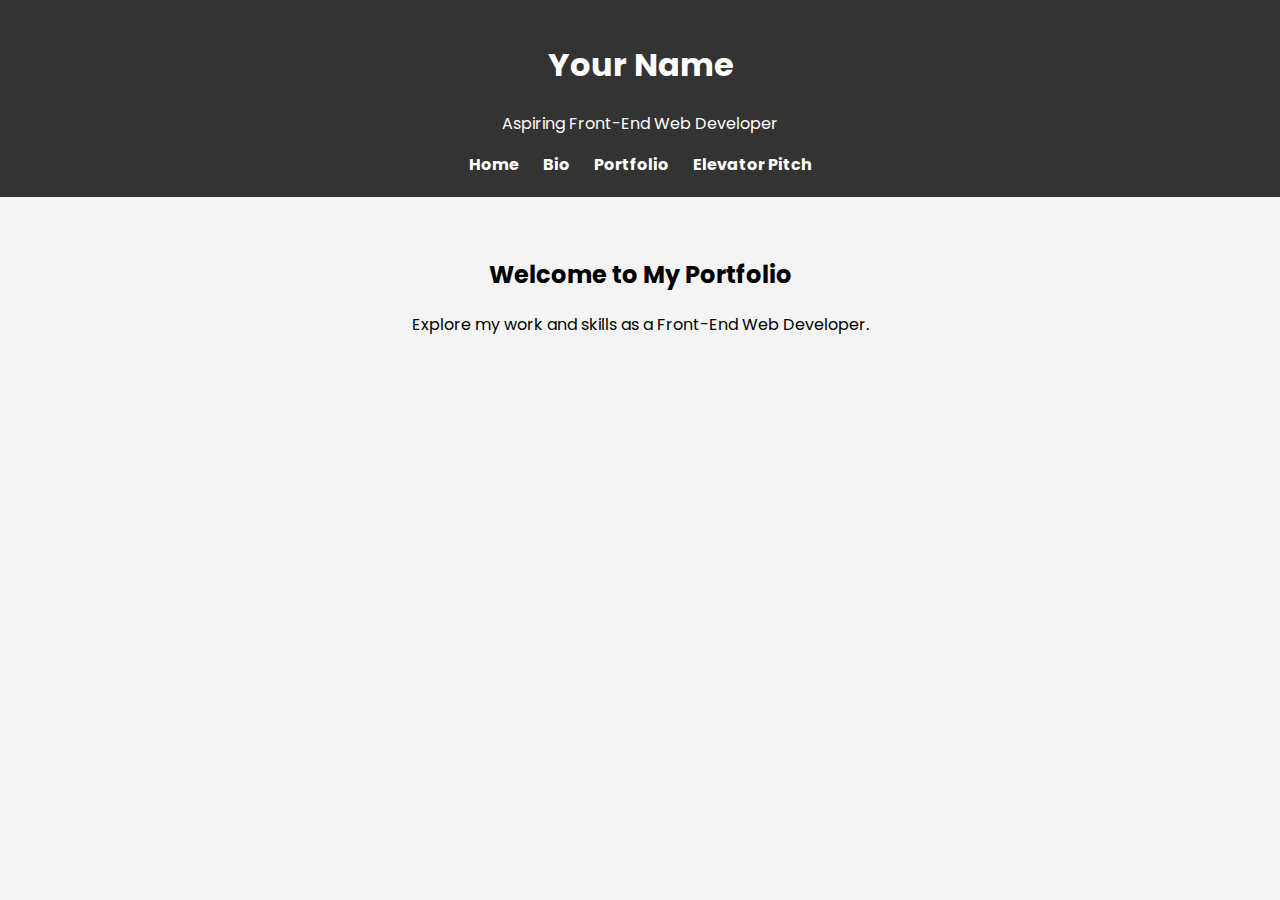
==== index.html @ 6bf91c1a "Update index.html" ====
<!DOCTYPE html>
<html lang="en">
<head>
    <meta charset="UTF-8">
    <meta name="viewport" content="width=device-width, initial-scale=1.0">
    <title>My Portfolio</title>
    <link rel="stylesheet" href="https://lungelo957.github.io/My-portfolio-/styles.css">
    <link href="https://fonts.googleapis.com/css2?family=Poppins:wght@300;400;600&display=swap" rel="stylesheet">
</head>
<body>

    <header>
        <h1>Your Name</h1>
        <p>Aspiring Front-End Web Developer</p>
        <nav>
            <a href="index.html">Home</a>
            <a href="bio.html">Bio</a>
            <a href="portfolio.html">Portfolio</a>
            <a href="elevator.html">Elevator Pitch</a>
        </nav>
    </header>

    <section class="content">
        <h2>Welcome to My Portfolio</h2>
        <p>Explore my work and skills as a Front-End Web Developer.</p>
    </section>

    <script src="script.js"></script>
</body>
</html>
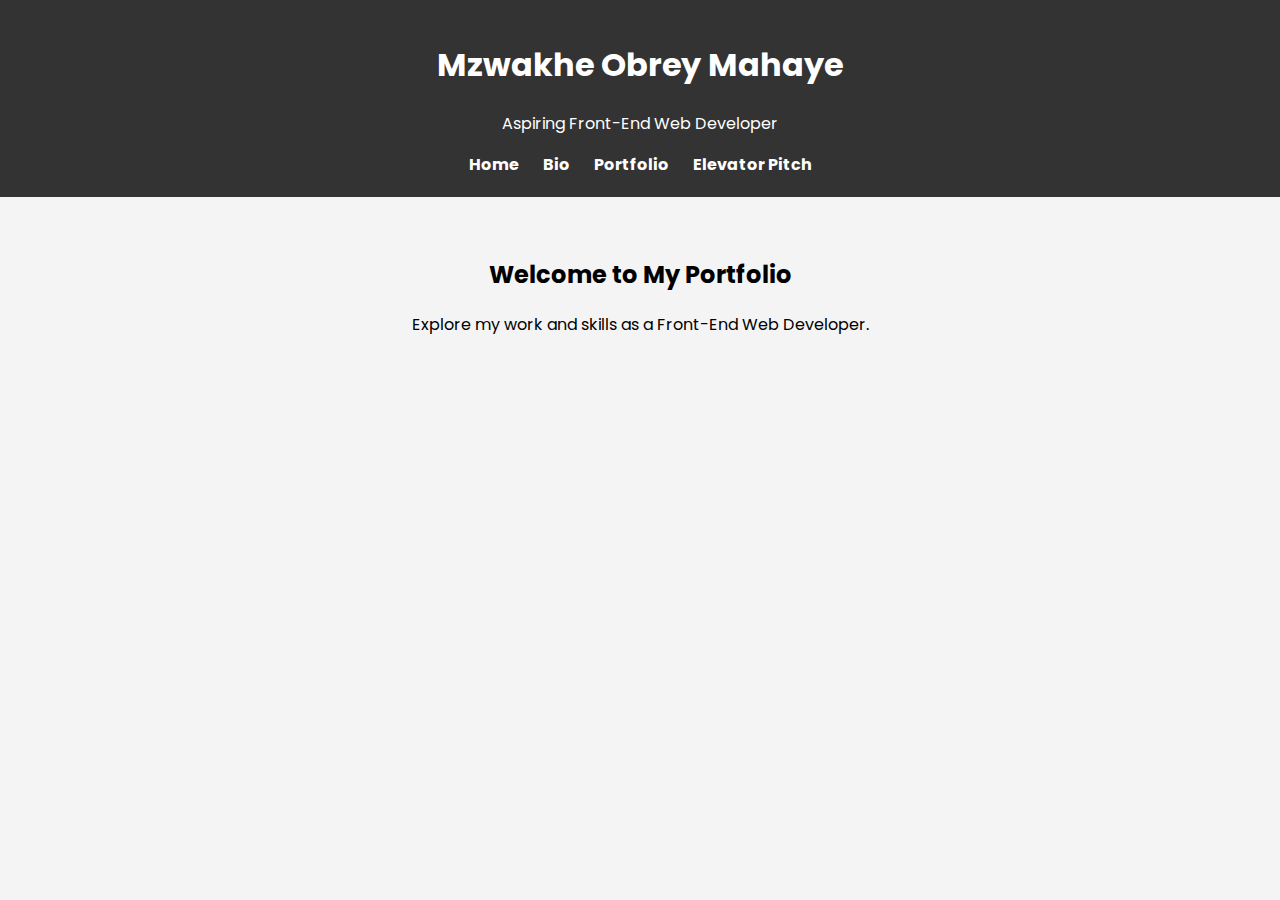
==== commit 5b136abc: "Update index.html" ====
--- a/index.html
+++ b/index.html
@@ -10,7 +10,7 @@
 <body>
 
     <header>
-        <h1>Your Name</h1>
+        <h1>Mzwakhe Obrey Mahaye</h1>
         <p>Aspiring Front-End Web Developer</p>
         <nav>
             <a href="index.html">Home</a>
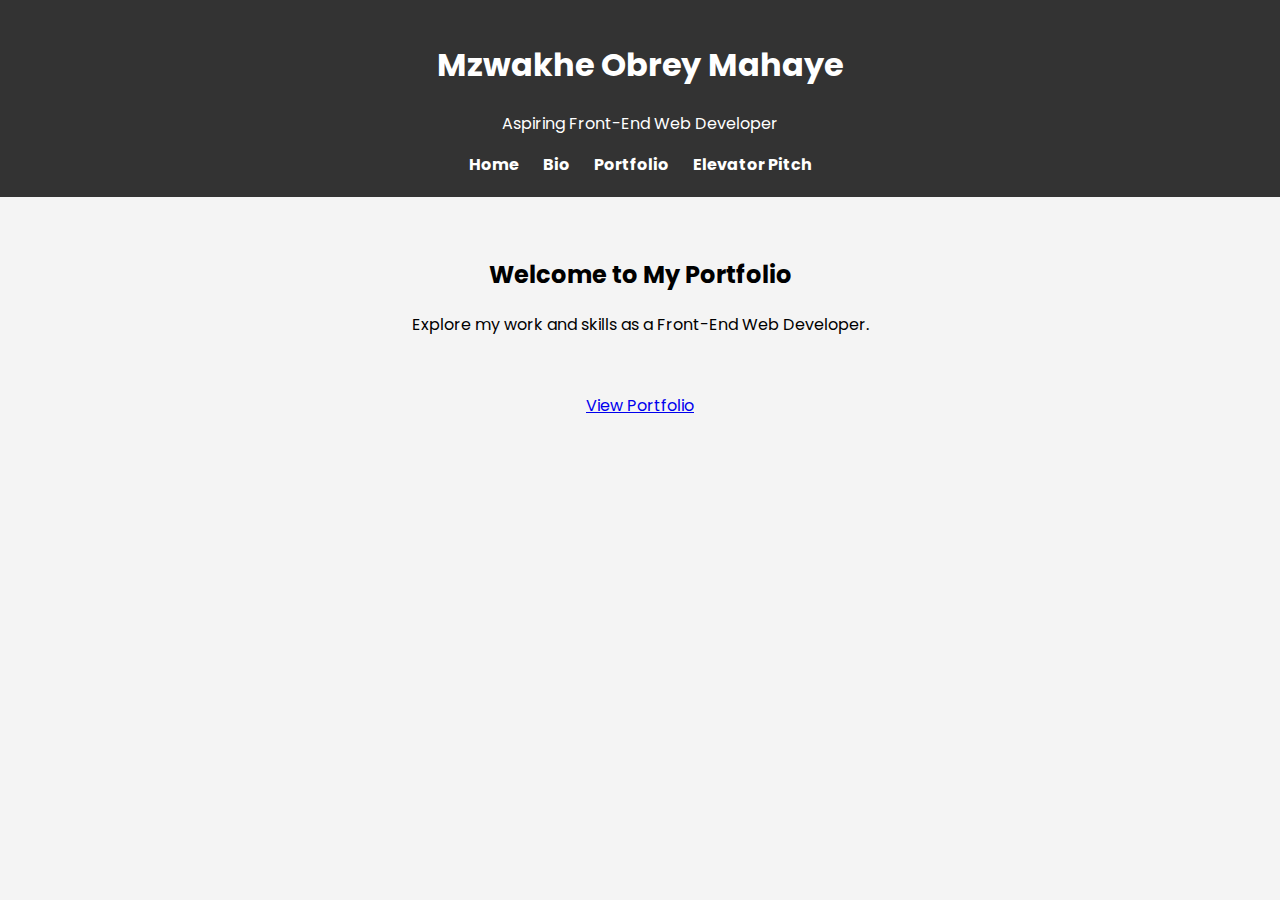
==== commit 5128778f: "Update index.html" ====
--- a/index.html
+++ b/index.html
@@ -24,6 +24,9 @@
         <h2>Welcome to My Portfolio</h2>
         <p>Explore my work and skills as a Front-End Web Developer.</p>
     </section>
+    <div class="center-container">
+    <a href="portfolio.html" class="btn">View Portfolio</a>
+    </div>
 
     <script src="script.js"></script>
 </body>
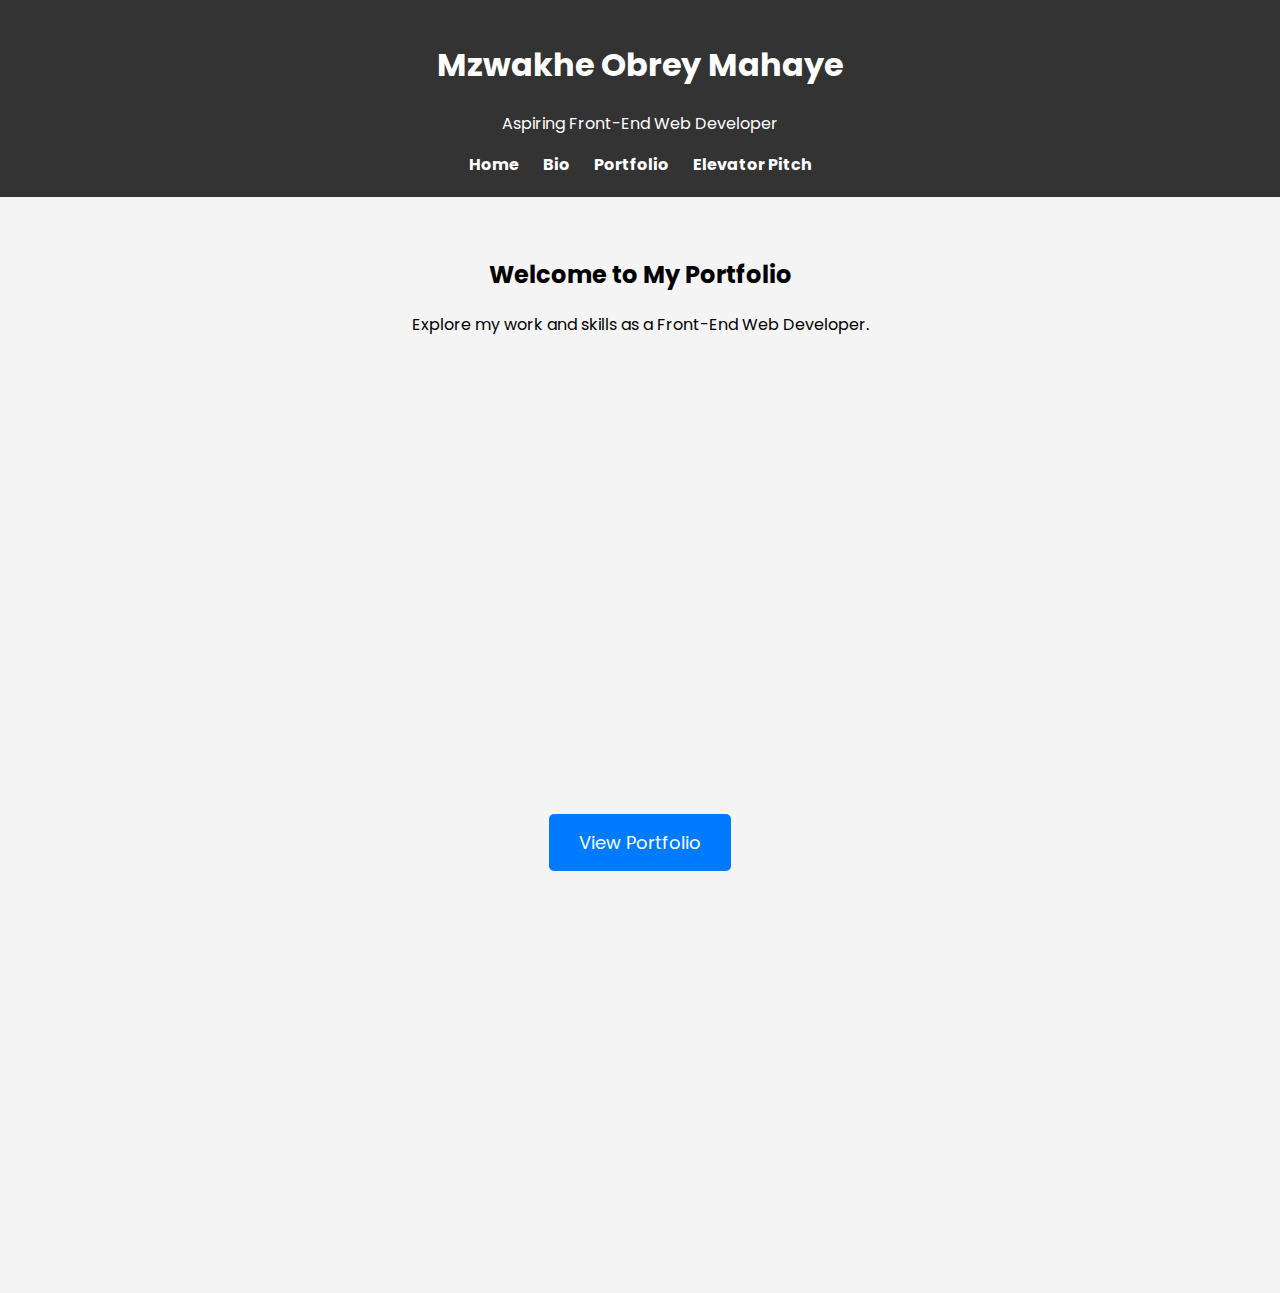
==== commit 6e0d5b28: "Update index.html" ====
--- a/index.html
+++ b/index.html
@@ -27,7 +27,36 @@
     <div class="center-container">
     <a href="portfolio.html" class="btn">View Portfolio</a>
     </div>
+<div id="loader" style="display: none;">
+  <div class="spinner"></div>
+</div>
 
+<style>
+  #loader {
+    position: fixed;
+    left: 0;
+    top: 0;
+    width: 100%;
+    height: 100%;
+    background: rgba(255, 255, 255, 0.8);
+    display: flex;
+    justify-content: center;
+    align-items: center;
+    z-index: 9999;
+  }
+  .spinner {
+    border: 16px solid #f3f3f3;
+    border-top: 16px solid #3498db;
+    border-radius: 50%;
+    width: 120px;
+    height: 120px;
+    animation: spin 2s linear infinite;
+  }
+  @keyframes spin {
+    0% { transform: rotate(0deg); }
+    100% { transform: rotate(360deg); }
+  }
+</style>
     <script src="script.js"></script>
 </body>
 </html>
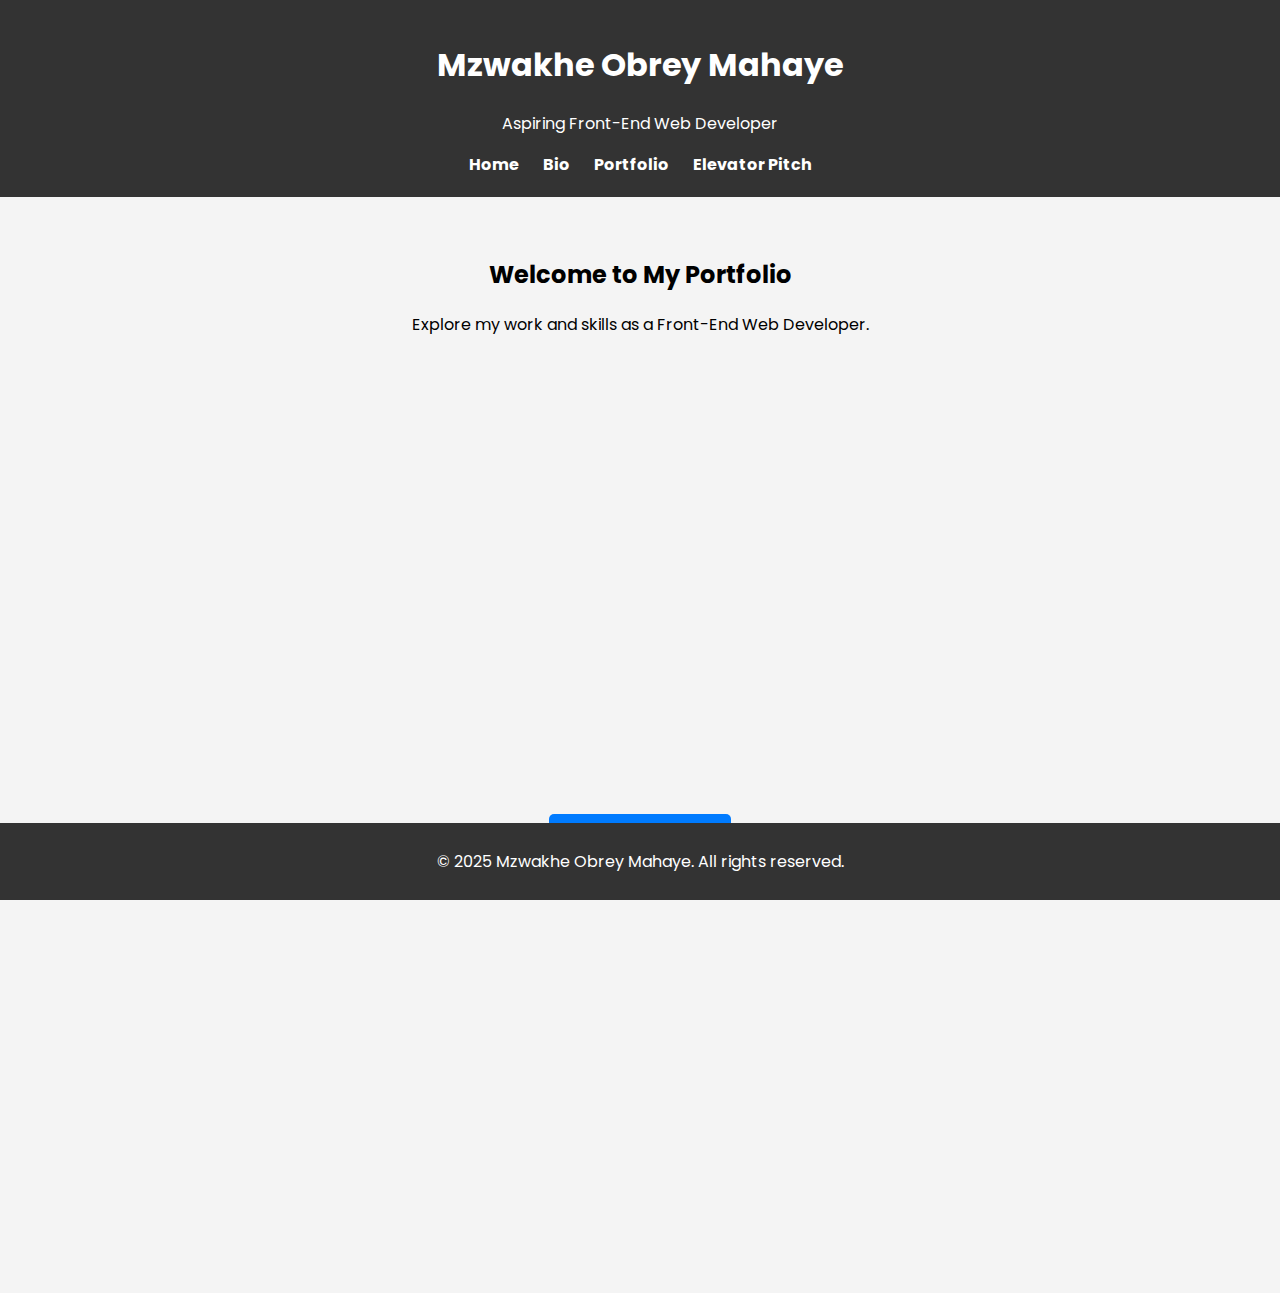
==== commit dba71efe: "Update index.html" ====
--- a/index.html
+++ b/index.html
@@ -57,6 +57,21 @@
     100% { transform: rotate(360deg); }
   }
 </style>
+<footer>
+    <p>&copy; 2025 Mzwakhe Obrey Mahaye. All rights reserved.</p>
+</footer>
+
+<style>
+  footer {
+    background-color: #333;
+    color: white;
+    text-align: center;
+    padding: 10px 0;
+    position: fixed;
+    bottom: 0;
+    width: 100%;
+  }
+</style>
     <script src="script.js"></script>
 </body>
 </html>
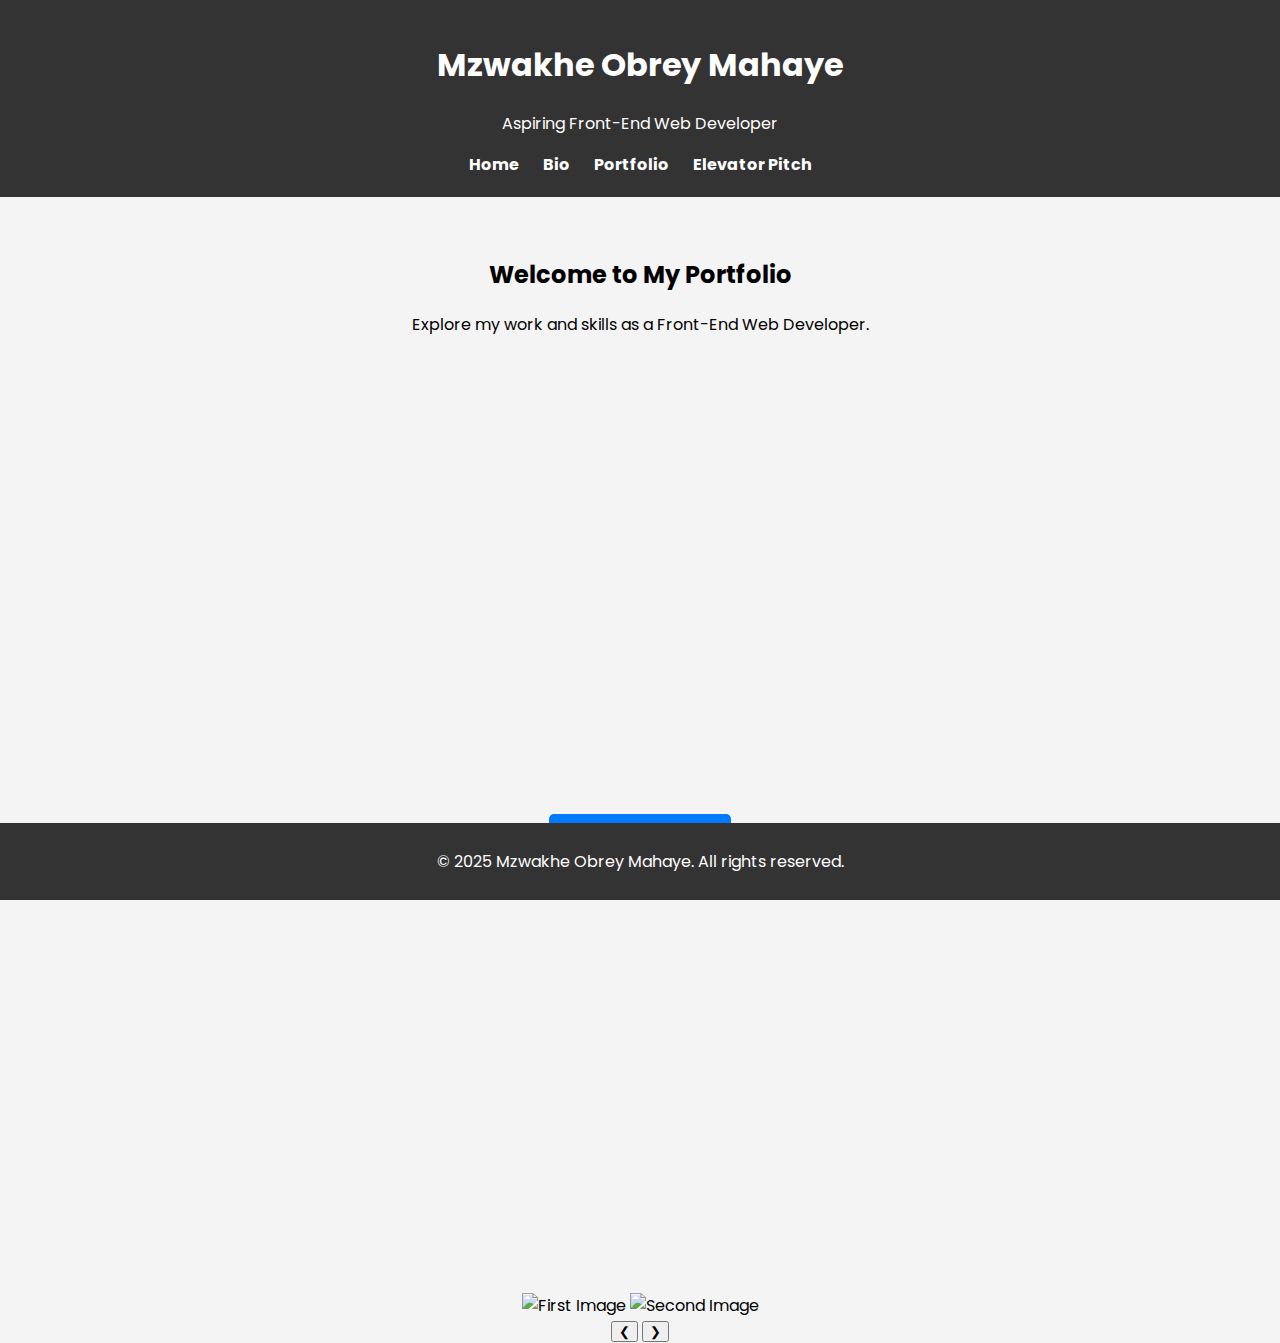
==== commit c8b51b0e: "Update index.html" ====
--- a/index.html
+++ b/index.html
@@ -27,6 +27,8 @@
     <div class="center-container">
     <a href="portfolio.html" class="btn">View Portfolio</a>
     </div>
+
+<!-- a loader part-->
 <div id="loader" style="display: none;">
   <div class="spinner"></div>
 </div>
@@ -57,6 +59,28 @@
     100% { transform: rotate(360deg); }
   }
 </style>
+
+
+<!--home page images-->
+<div class="slider-container">
+    <div class="slider">
+        <img src="assets/image1.jpg" class="slide active" alt="First Image">
+        <img src="assets/image2.jpg" class="slide" alt="Second Image">
+    </div>
+
+    <!-- Navigation Buttons -->
+    <button class="prev" onclick="moveSlide(-1)">&#10094;</button>
+    <button class="next" onclick="moveSlide(1)">&#10095;</button>
+
+    <!-- Indicators -->
+    <div class="indicators">
+        <span class="dot active" onclick="currentSlide(1)"></span>
+        <span class="dot" onclick="currentSlide(2)"></span>
+    </div>
+</div>
+
+
+<!--Footer part-->
 <footer>
     <p>&copy; 2025 Mzwakhe Obrey Mahaye. All rights reserved.</p>
 </footer>
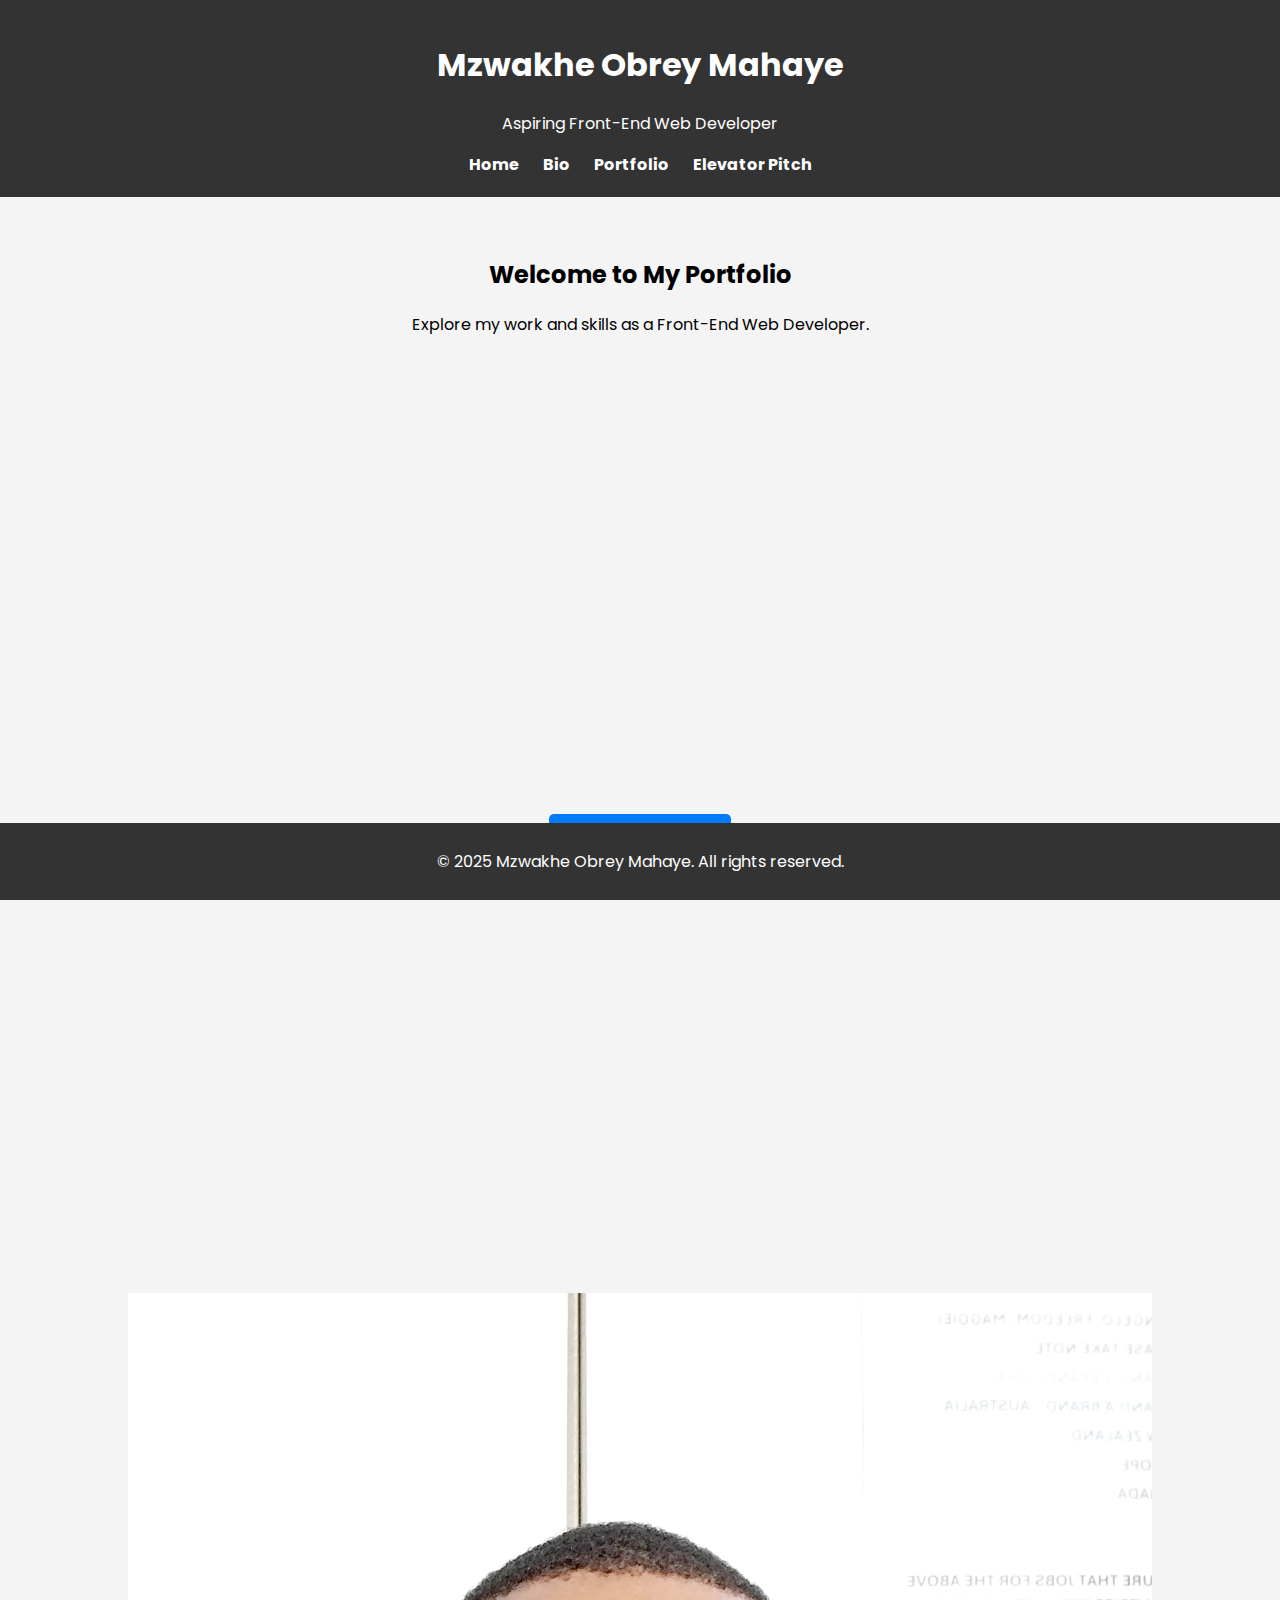
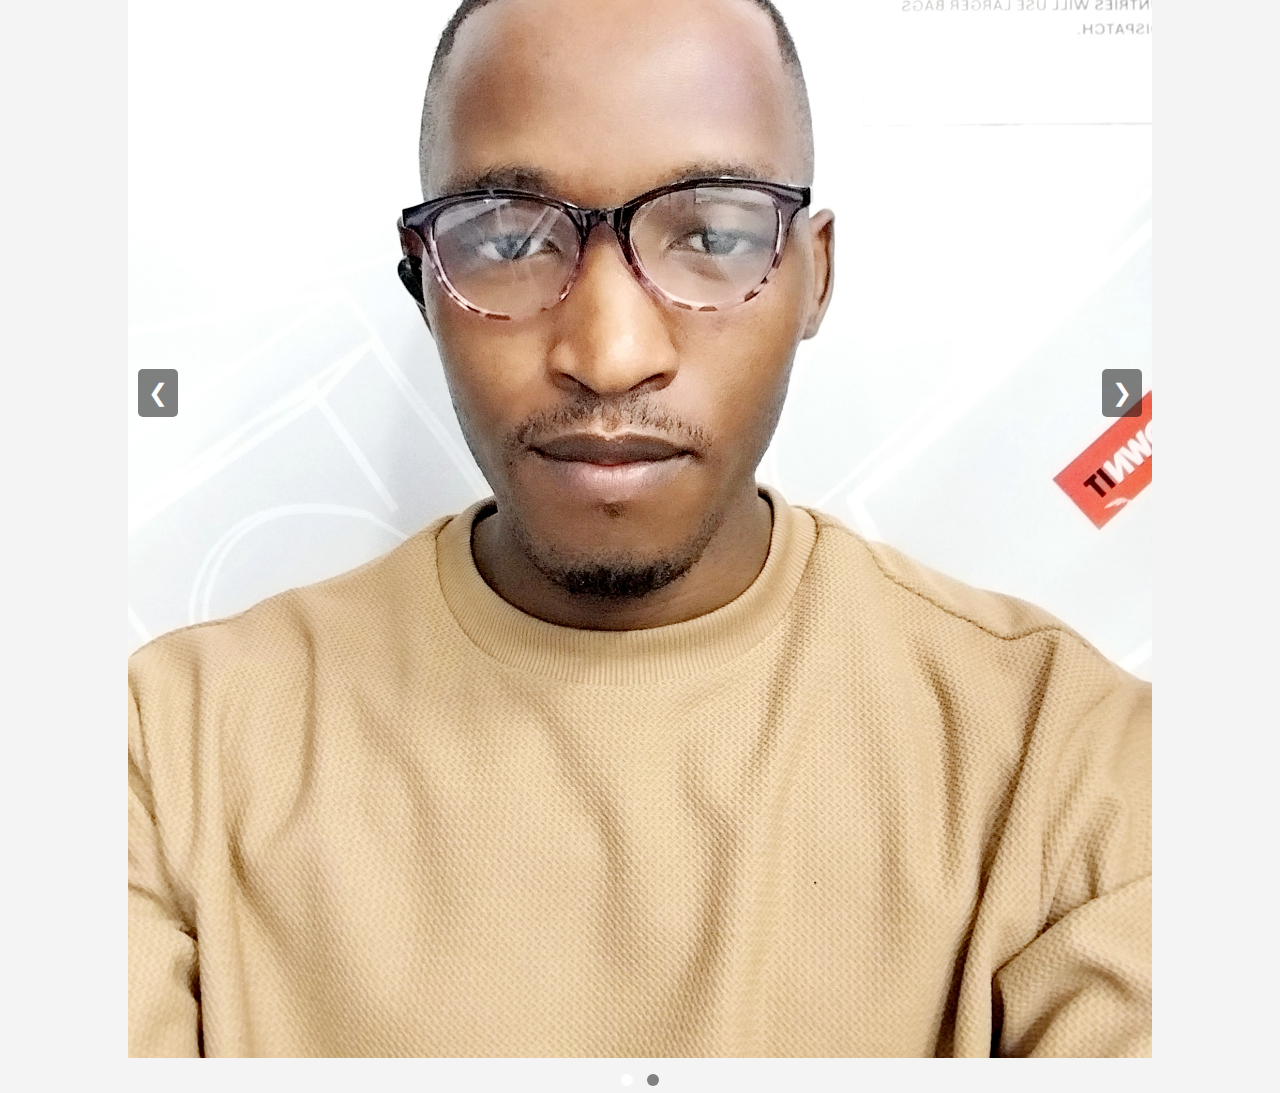
==== commit ceb2e5ac: "Update index.html" ====
--- a/index.html
+++ b/index.html
@@ -64,8 +64,8 @@
 <!--home page images-->
 <div class="slider-container">
     <div class="slider">
-        <img src="assets/image1.jpg" class="slide active" alt="First Image">
-        <img src="assets/image2.jpg" class="slide" alt="Second Image">
+        <img src="20241212_111919.jpg" class="slide active" alt="First Image">
+        <img src="jaap8h.jpg" class="slide" alt="Second Image">
     </div>
 
     <!-- Navigation Buttons -->
